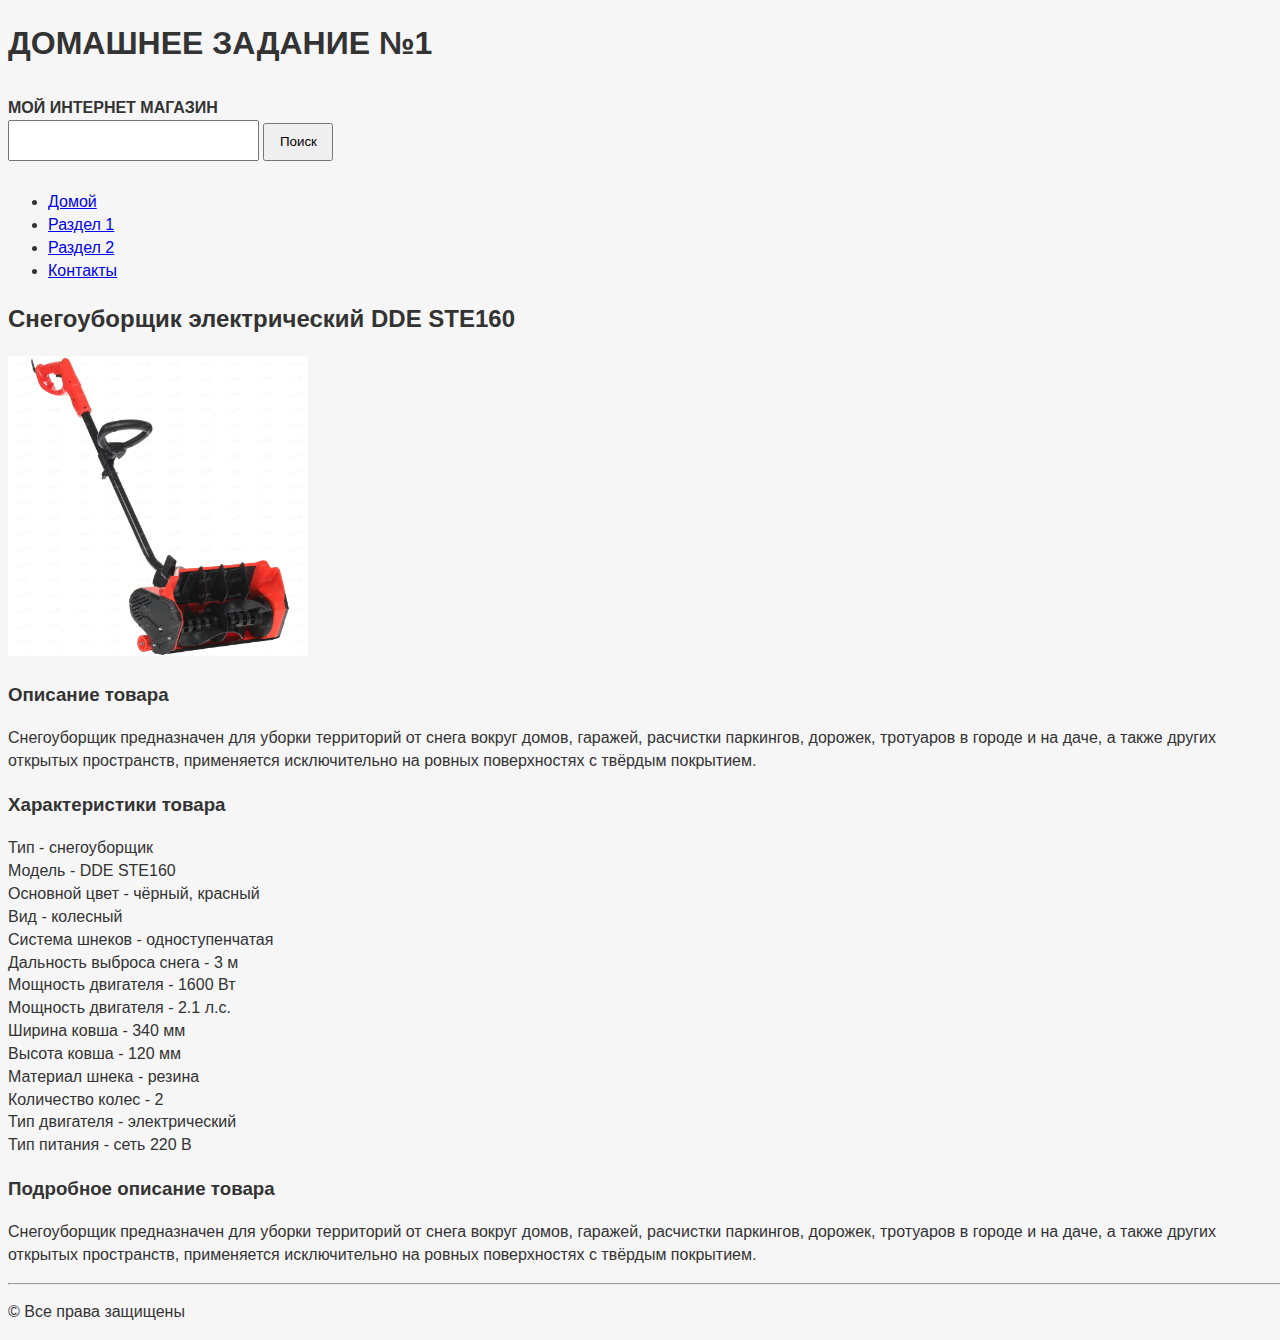
==== index.html @ d9b1b2c3 "Создан файл index.html, style.css, dde_ste_160.jpg" ====
<!DOCTYPE html>
<html lang="ru">
    <meta charset="UTF-8">
    <title>Домашняя работа к уроку №1 "Базовый курс HTML/CSS"</title>
    <link href="css/style.css" rel="stylesheet">
</head>
<body>
<header>
    <h1>ДОМАШНЕЕ ЗАДАНИЕ №1</h1>
    <div id="header_top">
        МОЙ ИНТЕРНЕТ МАГАЗИН&nbsp;
        <form >
            <input type="text" name="text_searsh" id="text_searsh">
            <input type="button" name="button_searsh" value="Поиск"  id="button_searsh">
        </form>
    </div>
    <nav>
        <ul>
            <li><a href="#">Домой</a></li>
            <li><a href="#">Раздел 1</a></li>
            <li><a href="#">Раздел 2</a></li>
            <li><a href="#">Контакты</a></li>
        </ul>
    </nav>
</header>

<main>
    <article>
        <h2>Снегоуборщик электрический DDE STE160</h2>
        <img src="images/dde_ste_160.jpg" alt="Снегоуборщик электрический DDE STE160" id="img_product">
        <h3>Описание товара</h3>
        <p>Снегоуборщик предназначен для уборки территорий от снега вокруг домов, гаражей, расчистки паркингов,
            дорожек, тротуаров в городе и на даче, а также других открытых пространств, применяется исключительно на
            ровных поверхностях с твёрдым покрытием.</p>
        <h3>Характеристики товара</h3>
        <p>Тип - снегоуборщик<br>
            Модель - DDE STE160<br>
            Основной цвет - чёрный, красный<br>
            Вид - колесный<br>
            Система шнеков - одноступенчатая<br>
            Дальность выброса снега - 3 м<br>
            Мощность двигателя - 1600 Вт<br>
            Мощность двигателя - 2.1 л.с.<br>
            Ширина ковша - 340 мм<br>
            Высота ковша - 120 мм<br>
            Материал шнека - резина<br>
            Количество колес - 2<br>
            Тип двигателя - электрический<br>
            Тип питания - сеть 220 В</p>
        <h3>Подробное описание товара</h3>
        <p>Снегоуборщик предназначен для уборки территорий от снега вокруг домов, гаражей, расчистки паркингов,
            дорожек, тротуаров в городе и на даче, а также других открытых пространств, применяется исключительно на
            ровных поверхностях с твёрдым покрытием.</p>
    </article>
</main>


<footer>
<hr>
    <p>&copy;&nbsp;Все права защищены</p>
</footer>

</body>
</html>
---- css/style.css ----
html, body {
    font-family: 'PT Sans','Helvetica','Arial',sans-serif;
    font-size: 16px;
    line-height: 1.42857;
    color: #333;
    background-color: #f6f6f6;
    width: 100%;
    min-height: 100%;
}

#header_top {
    margin: 30px auto;
    font-weight: bold;
}

#text_searsh {
    font-size: 14pt;
    height: 35px;
}

#button_searsh {
    width: 70px;
    height: 38px;
}

#img_product {
    width: 300px;
    height: 300px;
}
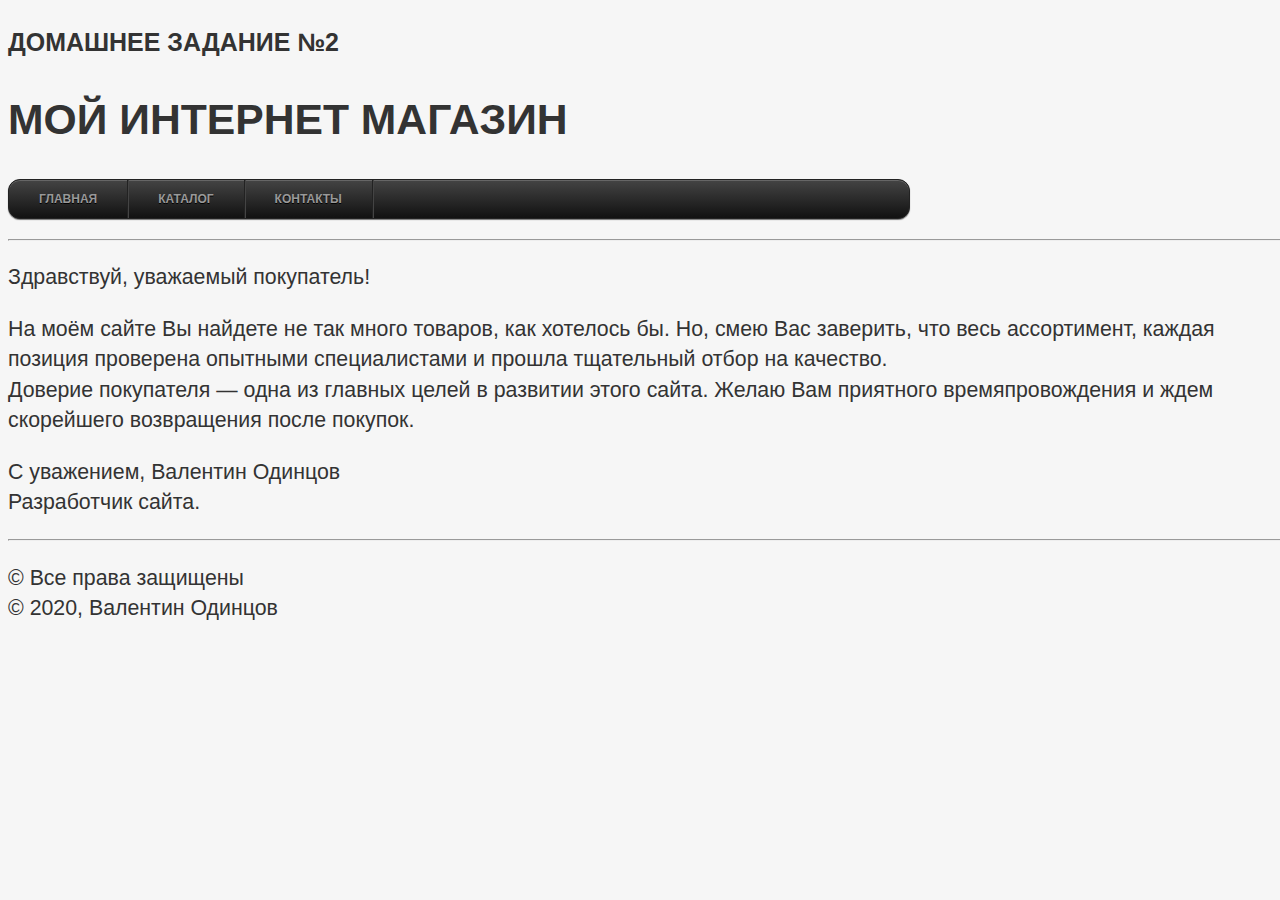
==== commit 763ae8bc: "Домашнее задание выполнено в соответствии с требованиями. Стили в файле nav.css взял из одного из св" ====
--- a/index.html
+++ b/index.html
@@ -1,63 +1,42 @@
 <!DOCTYPE html>
 <html lang="ru">
+<head>
     <meta charset="UTF-8">
-    <title>Домашняя работа к уроку №1 "Базовый курс HTML/CSS"</title>
+    <title>Домашняя работа к уроку №2 "Базовый курс HTML/CSS"</title>
     <link href="css/style.css" rel="stylesheet">
+    <link href="css/nav.css" rel="stylesheet">
 </head>
 <body>
 <header>
-    <h1>ДОМАШНЕЕ ЗАДАНИЕ №1</h1>
-    <div id="header_top">
-        МОЙ ИНТЕРНЕТ МАГАЗИН&nbsp;
-        <form >
-            <input type="text" name="text_searsh" id="text_searsh">
-            <input type="button" name="button_searsh" value="Поиск"  id="button_searsh">
-        </form>
-    </div>
-    <nav>
-        <ul>
-            <li><a href="#">Домой</a></li>
-            <li><a href="#">Раздел 1</a></li>
-            <li><a href="#">Раздел 2</a></li>
-            <li><a href="#">Контакты</a></li>
+    <h3>ДОМАШНЕЕ ЗАДАНИЕ №2</h3>
+    <h1>МОЙ ИНТЕРНЕТ МАГАЗИН</h1>
+    <nav id="menu_global">
+        <ul id="menu">
+            <li><a href="index.html">Главная</a></li>
+            <li><a href="catalog.html">Каталог</a></li>
+            <li><a href="contacts.html">Контакты</a></li>
         </ul>
     </nav>
+    <hr>
 </header>
-
 <main>
-    <article>
-        <h2>Снегоуборщик электрический DDE STE160</h2>
-        <img src="images/dde_ste_160.jpg" alt="Снегоуборщик электрический DDE STE160" id="img_product">
-        <h3>Описание товара</h3>
-        <p>Снегоуборщик предназначен для уборки территорий от снега вокруг домов, гаражей, расчистки паркингов,
-            дорожек, тротуаров в городе и на даче, а также других открытых пространств, применяется исключительно на
-            ровных поверхностях с твёрдым покрытием.</p>
-        <h3>Характеристики товара</h3>
-        <p>Тип - снегоуборщик<br>
-            Модель - DDE STE160<br>
-            Основной цвет - чёрный, красный<br>
-            Вид - колесный<br>
-            Система шнеков - одноступенчатая<br>
-            Дальность выброса снега - 3 м<br>
-            Мощность двигателя - 1600 Вт<br>
-            Мощность двигателя - 2.1 л.с.<br>
-            Ширина ковша - 340 мм<br>
-            Высота ковша - 120 мм<br>
-            Материал шнека - резина<br>
-            Количество колес - 2<br>
-            Тип двигателя - электрический<br>
-            Тип питания - сеть 220 В</p>
-        <h3>Подробное описание товара</h3>
-        <p>Снегоуборщик предназначен для уборки территорий от снега вокруг домов, гаражей, расчистки паркингов,
-            дорожек, тротуаров в городе и на даче, а также других открытых пространств, применяется исключительно на
-            ровных поверхностях с твёрдым покрытием.</p>
-    </article>
+    <div>
+        <p>Здравствуй, уважаемый покупатель!</p>
+        <p>На&nbsp;моём сайте&nbsp;Вы найдете не&nbsp;так много товаров, как хотелось&nbsp;бы. Но, смею Вас заверить,
+            что весь ассортимент, каждая позиция проверена опытными специалистами и&nbsp;прошла тщательный отбор
+            на&nbsp;качество.<br />
+            Доверие покупателя&nbsp;&mdash; одна из&nbsp;главных целей в&nbsp;развитии этого сайта. Желаю Вам приятного
+            времяпровождения и&nbsp;ждем скорейшего возвращения после покупок.</p>
+        <p>С&nbsp;уважением, Валентин Одинцов<br />
+            Разработчик сайта.</p>
+    </div>
+    <hr>
 </main>
 
-
 <footer>
-<hr>
-    <p>&copy;&nbsp;Все права защищены</p>
+    <p>&copy; Все права защищены<br>
+        &copy; 2020, Валентин Одинцов
+    </p>
 </footer>
 
 </body>
--- a/css/style.css
+++ b/css/style.css
@@ -1,8 +1,8 @@
 html, body {
-    font-family: 'PT Sans','Helvetica','Arial',sans-serif;
-    font-size: 16px;
+    font-family: 'PT Sans Serif','Helvetica','Arial',sans-serif;
+    font-size: 16pt;
     line-height: 1.42857;
-    color: #333;
+     color: #333;
     background-color: #f6f6f6;
     width: 100%;
     min-height: 100%;
@@ -13,17 +13,12 @@
     font-weight: bold;
 }
 
-#text_searsh {
-    font-size: 14pt;
-    height: 35px;
+#img_product{
+    width: 200px;
+    height: 200px;
 }
 
-#button_searsh {
-    width: 70px;
-    height: 38px;
+#img_product_cat{
+    width: 400px;
+    height: 400px;
 }
-
-#img_product {
-    width: 300px;
-    height: 300px;
-}--- a/css/nav.css
+++ b/css/nav.css
@@ -0,0 +1,190 @@
+#menu_global{
+    margin-bottom: 20px;
+}
+#menu_global header{
+    text-align:left;
+}
+
+#menu {
+    width: 900px;
+    margin: 0 auto;
+    border: 1px solid #222;
+    background-color: #111;
+    background-image: -moz-linear-gradient(#444, #111);
+    background-image: -webkit-gradient(linear, left top, left bottom, from(#444), to(#111));
+    background-image: -webkit-linear-gradient(#444, #111);
+    background-image: -o-linear-gradient(#444, #111);
+    background-image: -ms-linear-gradient(#444, #111);
+    background-image: linear-gradient(#444, #111);
+    -moz-border-radius: 6px;
+    -webkit-border-radius: 6px;
+    border-radius: 12px;
+    -moz-box-shadow: 0 1px 1px #777, 0 1px 0 #666 inset;
+    -webkit-box-shadow: 0 1px 1px #777, 0 1px 0 #666 inset;
+    box-shadow: 0 1px 1px #777, 0 1px 0 #666 inset;
+    zoom: 1;
+}
+
+#menu:before, #menu:after {
+    content: "";
+    display: table;
+}
+
+#menu:after {
+    clear: both;
+}
+
+#menu, #menu ul {
+    margin: 0;
+    padding: 0;
+    list-style: none;
+}
+
+#menu ul {
+    margin: 20px 0 0 0;
+    opacity: 0;
+    visibility: hidden;
+    position: absolute;
+    top: 38px;
+    left: 0;
+    z-index: 9999;
+    background: #444;
+    background: -moz-linear-gradient(#444, #111);
+    background-image: -webkit-gradient(linear, left top, left bottom, from(#444), to(#111));
+    background: -webkit-linear-gradient(#444, #111);
+    background: -o-linear-gradient(#444, #111);
+    background: -ms-linear-gradient(#444, #111);
+    background: linear-gradient(#444, #111);
+    -moz-box-shadow: 0 -1px rgba(255,255,255,.3);
+    -webkit-box-shadow: 0 -1px 0 rgba(255,255,255,.3);
+    box-shadow: 0 -1px 0 rgba(255,255,255,.3);
+    -moz-border-radius: 3px;
+    -webkit-border-radius: 3px;
+    border-radius: 3px;
+    -webkit-transition: all .2s ease-in-out;
+    -moz-transition: all .2s ease-in-out;
+    -ms-transition: all .2s ease-in-out;
+    -o-transition: all .2s ease-in-out;
+    transition: all .2s ease-in-out;
+}
+
+#menu li {
+    float: left;
+    border-right: 1px solid #222;
+    -moz-box-shadow: 1px 0 0 #444;
+    -webkit-box-shadow: 1px 0 0 #444;
+    box-shadow: 1px 0 0 #444;
+    position: relative;
+}
+
+#menu a {
+    float: left;
+    padding: 12px 30px;
+    color: #999;
+    text-transform: uppercase;
+    font: bold 12px Arial, Helvetica;
+    text-decoration: none;
+    text-shadow: 0 1px 0 #000;
+}
+
+#menu li:hover > a {
+    color: #fafafa;
+}
+
+#menu li:hover > ul {
+    opacity: 1;
+    visibility: visible;
+    margin: 0;
+}
+
+#menu ul ul {
+    top: 0;
+    left: 150px;
+    margin: 0 0 0 20px;
+    -moz-box-shadow: -1px 0 0 rgba(255,255,255,.3);
+    -webkit-box-shadow: -1px 0 0 rgba(255,255,255,.3);
+    box-shadow: -1px 0 0 rgba(255,255,255,.3);
+}
+
+#menu ul li {
+    float: none;
+    display: block;
+    border: 0;
+    _line-height: 0; /*Только для IE6*/
+    -moz-box-shadow: 0 1px 0 #111, 0 2px 0 #666;
+    -webkit-box-shadow: 0 1px 0 #111, 0 2px 0 #666;
+    box-shadow: 0 1px 0 #111, 0 2px 0 #666;
+}
+
+#menu ul li:last-child {
+    -moz-box-shadow: none;
+    -webkit-box-shadow: none;
+    box-shadow: none;
+}
+
+#menu ul a {
+    padding: 10px;
+    width: 130px;
+    display: block;
+    white-space: nowrap;
+    float: none;
+    text-transform: none;
+}
+
+#menu ul span {
+    padding: 10px;
+    width: 130px;
+    display: block;
+    white-space: nowrap;
+    float: none;
+    text-transform: none;
+}
+
+#menu ul a:hover {
+    background-color: #0186ba;
+    background-image: -moz-linear-gradient(#04acec,  #0186ba);
+    background-image: -webkit-gradient(linear, left top, left bottom, from(#04acec), to(#0186ba));
+    background-image: -webkit-linear-gradient(#04acec, #0186ba);
+    background-image: -o-linear-gradient(#04acec, #0186ba);
+    background-image: -ms-linear-gradient(#04acec, #0186ba);
+    background-image: linear-gradient(#04acec, #0186ba);
+}
+
+#menu ul li:first-child > a {
+    -moz-border-radius: 3px 3px 0 0;
+    -webkit-border-radius: 3px 3px 0 0;
+    border-radius: 3px 3px 0 0;
+}
+
+#menu ul li:first-child > a:after {
+    content: '';
+    position: absolute;
+    left: 40px;
+    top: -6px;
+    border-left: 6px solid transparent;
+    border-right: 6px solid transparent;
+    border-bottom: 6px solid #444;
+}
+
+#menu ul ul li:first-child a:after {
+    left: -6px;
+    top: 50%;
+    margin-top: -6px;
+    border-left: 0;
+    border-bottom: 6px solid transparent;
+    border-top: 6px solid transparent;
+    border-right: 6px solid #3b3b3b;
+}
+
+#menu ul li:first-child a:hover:after {
+    border-bottom-color: #04acec;
+}
+#menu ul ul li:first-child a:hover:after {
+    border-right-color: #0299d3;
+    border-bottom-color: transparent;
+}
+#menu ul li:last-child > a {
+    -moz-border-radius: 0 0 3px 3px;
+    -webkit-border-radius: 0 0 3px 3px;
+    border-radius: 0 0 3px 3px;
+}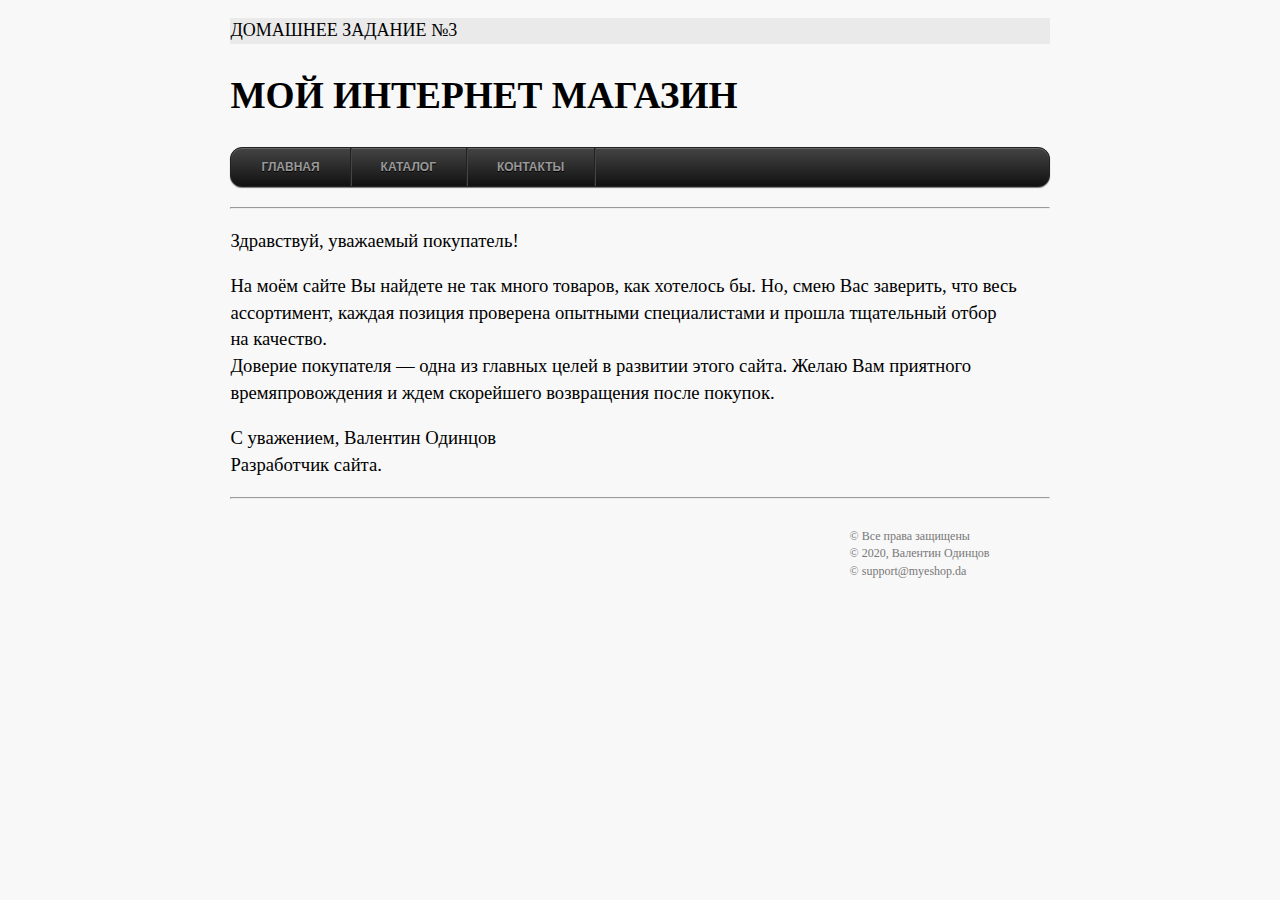
==== commit aec7210d: "Домашнее задание выполнено в соответствии с максимальными требованиями." ====
--- a/index.html
+++ b/index.html
@@ -2,13 +2,13 @@
 <html lang="ru">
 <head>
     <meta charset="UTF-8">
-    <title>Домашняя работа к уроку №2 "Базовый курс HTML/CSS"</title>
+    <title>Домашняя работа к уроку №3 "Базовый курс HTML/CSS"</title>
     <link href="css/style.css" rel="stylesheet">
     <link href="css/nav.css" rel="stylesheet">
 </head>
 <body>
 <header>
-    <h3>ДОМАШНЕЕ ЗАДАНИЕ №2</h3>
+    <h3>ДОМАШНЕЕ ЗАДАНИЕ №3</h3>
     <h1>МОЙ ИНТЕРНЕТ МАГАЗИН</h1>
     <nav id="menu_global">
         <ul id="menu">
@@ -33,10 +33,10 @@
     <hr>
 </main>
 
-<footer>
-    <p>&copy; Все права защищены<br>
-        &copy; 2020, Валентин Одинцов
-    </p>
+<footer id="page_footer">
+    <section>&copy; Все права защищены</section>
+    <section>&copy; 2020, Валентин Одинцов</section>
+    <section>&copy; <a href="mailto:support@myeshop.da">support@myeshop.da</a></section>
 </footer>
 
 </body>
--- a/css/style.css
+++ b/css/style.css
@@ -1,11 +1,56 @@
 html, body {
-    font-family: 'PT Sans Serif','Helvetica','Arial',sans-serif;
-    font-size: 16pt;
+    font-family: 'Times New Roman', Georgia;
+    font-size: 14pt;
     line-height: 1.42857;
-     color: #333;
-    background-color: #f6f6f6;
-    width: 100%;
-    min-height: 100%;
+    background-color: #f8f8f8;
+    margin-left: 10%;
+    margin-right: 10%;
+}
+
+h3 {
+    color: black;
+    font-size: 18px;
+    font-weight: 400;
+    background-color: #eaeaea;
+}
+
+p[class="briefdescription"] {
+    color: #707070;
+    font-size: 14px;
+    font-style: italic;
+    line-height: 16px;
+}
+
+p[class="description"] {
+    color: #484343;
+    font-size: 16px;
+    font-weight: 400;
+    line-height: 24px;
+    text-align: left;
+}
+
+input[class="contact"] {
+    color: #484343;
+    font-family: 'Times New Roman', Georgia;
+    font-size: medium;
+    width: 300px;
+    height: 20px;
+    margin-bottom: 5px;
+}
+
+textarea[class="contextarea"] {
+    color: #484343;
+    font-family: 'Times New Roman', Georgia;
+    font-size: medium;
+    width: 300px;
+    height: 50px;
+    margin-bottom: 5px;
+}
+
+ul {
+    list-style-image: url('../images/knewstuff.png');
+    color: #777777;
+    font-size: 14px;
 }
 
 #header_top {
@@ -13,12 +58,30 @@
     font-weight: bold;
 }
 
-#img_product{
+img {
     width: 200px;
     height: 200px;
 }
 
-#img_product_cat{
+img[class="img_product_cat"]{
     width: 400px;
     height: 400px;
+    border: 2px solid #F4A460;
+    border-radius: 20px 0 20px 0;
 }
+
+/* Подвал документа */
+#page_footer {
+    margin-top: 20px;
+    margin-bottom: 20px;
+    width: 200px;
+    float: right;
+    color: #777;
+    font-size: 9pt;
+}
+#page_footer a:link, #page_footer a:visited, #page_footer a:visited,
+#page_footer a:active, #page_footer a:hover {
+    font-size: 9pt;
+    color: #777;
+    text-decoration: none;
+}--- a/css/nav.css
+++ b/css/nav.css
@@ -6,7 +6,6 @@
 }
 
 #menu {
-    width: 900px;
     margin: 0 auto;
     border: 1px solid #222;
     background-color: #111;
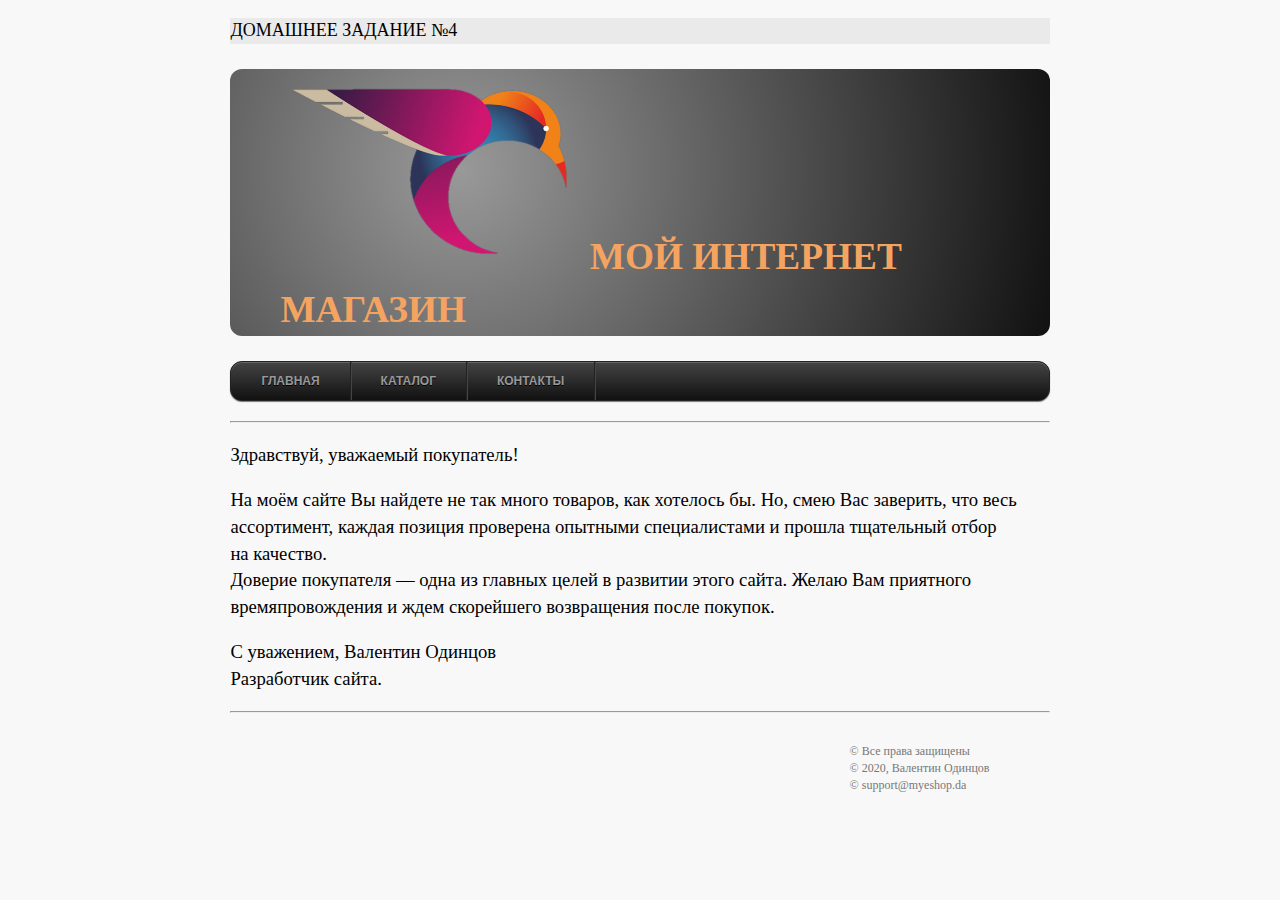
==== commit 14789e2b: "1. Товары разделены. Каждый в отдельном файле. 2. Добавлен файл с таблицей и файл стилей. 4. Добавле" ====
--- a/index.html
+++ b/index.html
@@ -8,12 +8,23 @@
 </head>
 <body>
 <header>
-    <h3>ДОМАШНЕЕ ЗАДАНИЕ №3</h3>
-    <h1>МОЙ ИНТЕРНЕТ МАГАЗИН</h1>
+    <h3>ДОМАШНЕЕ ЗАДАНИЕ №4</h3>
+    <div class="header_logo">
+        <h1>
+            <img src="images/logo.png" alt="logo" style="width: 300px;" onclick="location.href = 'index.html';">
+            МОЙ ИНТЕРНЕТ МАГАЗИН
+        </h1>
+    </div>
     <nav id="menu_global">
         <ul id="menu">
             <li><a href="index.html">Главная</a></li>
-            <li><a href="catalog.html">Каталог</a></li>
+            <li><a href="">Каталог</a>
+                <ul>
+                    <li><a href="snowblower.html">Снегоуборщик</a></li>
+                    <li><a href="shredder.html">Измельчитель</a></li>
+                    <li><a href="table.html">Таблица</a></li>
+                </ul>
+            </li>
             <li><a href="contacts.html">Контакты</a></li>
         </ul>
     </nav>
--- a/css/style.css
+++ b/css/style.css
@@ -5,6 +5,18 @@
     background-color: #f8f8f8;
     margin-left: 10%;
     margin-right: 10%;
+}
+
+#header_top {
+    margin: 30px auto;
+    font-weight: bold;
+}
+
+.header_logo {
+    background: radial-gradient(circle farthest-corner at 230px 100px, #999999, #111111);
+    border-radius: 12px;
+    color: #F4A460;
+    padding-left: 50px;
 }
 
 h3 {
@@ -29,6 +41,14 @@
     text-align: left;
 }
 
+p[class="briefdescription"]:first-letter, p[class="description"]:first-letter {
+    font-family: "Broadway";
+    font-size: 30px;
+    color: #F4A460;
+}
+
+
+/* Контакты */
 input[class="contact"] {
     color: #484343;
     font-family: 'Times New Roman', Georgia;
@@ -36,6 +56,16 @@
     width: 300px;
     height: 20px;
     margin-bottom: 5px;
+}
+
+input[type="email"]:focus {
+    background-color: #F4A460;
+    color: #999999;
+    text-transform: lowercase;
+}
+
+input[type="text"] {
+    text-transform: capitalize;
 }
 
 textarea[class="contextarea"] {
@@ -47,15 +77,18 @@
     margin-bottom: 5px;
 }
 
-ul {
+
+
+
+ul, table {
     list-style-image: url('../images/knewstuff.png');
     color: #777777;
     font-size: 14px;
 }
 
-#header_top {
-    margin: 30px auto;
-    font-weight: bold;
+.td_to_right {
+    width: 200px;
+    text-align: right;
 }
 
 img {
@@ -63,12 +96,35 @@
     height: 200px;
 }
 
+
+/* Каталог продуктов */
 img[class="img_product_cat"]{
     width: 400px;
     height: 400px;
     border: 2px solid #F4A460;
     border-radius: 20px 0 20px 0;
 }
+
+img[class="img_product_cat"]:hover{
+    border: 2px solid #f8f8f8;
+}
+
+.container {
+    /*width: 960px;*/
+    margin: 20px auto 0 auto;
+    background: #999999;
+    overflow: hidden;
+}
+
+.productUnit {
+    width: 30%;
+    float: left;
+    margin-right: 5%;
+    height: 200px;
+    background: #F4A460;
+    margin-top: 20px;
+}
+
 
 /* Подвал документа */
 #page_footer {
--- a/css/nav.css
+++ b/css/nav.css
@@ -1,7 +1,7 @@
 #menu_global{
     margin-bottom: 20px;
 }
-#menu_global header{
+#menu_global, header{
     text-align:left;
 }
 
@@ -87,7 +87,7 @@
 }
 
 #menu li:hover > a {
-    color: #fafafa;
+    color: #F4A460;
 }
 
 #menu li:hover > ul {
@@ -109,7 +109,6 @@
     float: none;
     display: block;
     border: 0;
-    _line-height: 0; /*Только для IE6*/
     -moz-box-shadow: 0 1px 0 #111, 0 2px 0 #666;
     -webkit-box-shadow: 0 1px 0 #111, 0 2px 0 #666;
     box-shadow: 0 1px 0 #111, 0 2px 0 #666;
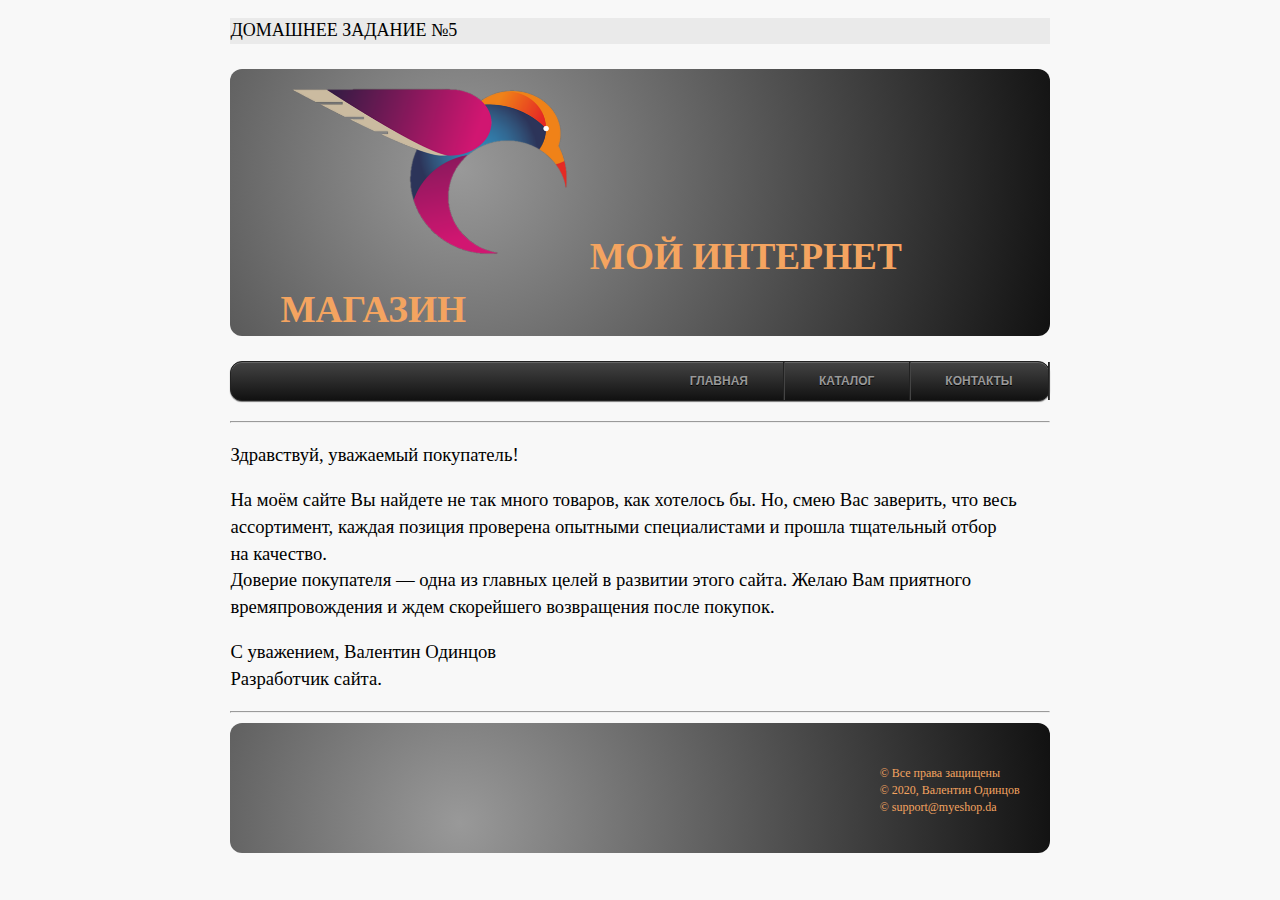
==== commit 1a6bb6dc: "Задание выполнено в полном объёме. Пункт 9 выполнил только на странице table.html. Не смог подобрать" ====
--- a/index.html
+++ b/index.html
@@ -8,7 +8,7 @@
 </head>
 <body>
 <header>
-    <h3>ДОМАШНЕЕ ЗАДАНИЕ №4</h3>
+    <h3>ДОМАШНЕЕ ЗАДАНИЕ №5</h3>
     <div class="header_logo">
         <h1>
             <img src="images/logo.png" alt="logo" style="width: 300px;" onclick="location.href = 'index.html';">
@@ -17,15 +17,15 @@
     </div>
     <nav id="menu_global">
         <ul id="menu">
-            <li><a href="index.html">Главная</a></li>
-            <li><a href="">Каталог</a>
+            <li><a href="contacts.html">Контакты</a></li>
+            <li><a href="catalog.html">Каталог</a>
                 <ul>
                     <li><a href="snowblower.html">Снегоуборщик</a></li>
                     <li><a href="shredder.html">Измельчитель</a></li>
                     <li><a href="table.html">Таблица</a></li>
                 </ul>
             </li>
-            <li><a href="contacts.html">Контакты</a></li>
+            <li><a href="index.html">Главная</a></li>
         </ul>
     </nav>
     <hr>
@@ -45,9 +45,9 @@
 </main>
 
 <footer id="page_footer">
-    <section>&copy; Все права защищены</section>
-    <section>&copy; 2020, Валентин Одинцов</section>
-    <section>&copy; <a href="mailto:support@myeshop.da">support@myeshop.da</a></section>
+    <p>&copy; Все права защищены<br>
+    &copy; 2020, Валентин Одинцов<br>
+    &copy; <a href="mailto:support@myeshop.da">support@myeshop.da</a></p>
 </footer>
 
 </body>
--- a/css/style.css
+++ b/css/style.css
@@ -17,6 +17,7 @@
     border-radius: 12px;
     color: #F4A460;
     padding-left: 50px;
+    height: auto;
 }
 
 h3 {
@@ -109,8 +110,8 @@
     border: 2px solid #f8f8f8;
 }
 
+
 .container {
-    /*width: 960px;*/
     margin: 20px auto 0 auto;
     background: #999999;
     overflow: hidden;
@@ -125,19 +126,80 @@
     margin-top: 20px;
 }
 
+/* Контейнер с описанием товара */
+.productContainer {
+    margin-bottom: 20px;
+}
+
+.productContBrief {
+    width: 60%; float: right;
+}
+
+/* Контейнер каталога */
+.catalogProductsContainer {
+    display: inline-flex;
+}
+
+.catalogProductItem {
+    width: 30%;
+    float: left;
+    margin-right: 5%;
+    margin-top: 20px;
+    margin-bottom: 20px;
+}
+
+.catalogProductItem:nth-child {
+    margin-top: 20px;
+}
+
+.catalogProductItem:nth-child(4n) {
+    margin-right: 0;
+}
+
+.catalogImg {
+    display: block;
+}
+
+
+/* Кнопка Купить */
+.button_buy {
+    float: right;
+    padding: 15px 25px;
+    text-decoration: none;
+    border-radius: 12px;
+    color: #999999;
+    font-weight: bold;
+    background: radial-gradient(circle farthest-corner at 3px 25px, #999999, #111111);
+}
+
+.button_buy:hover {
+    color: #F4A460;
+    background: radial-gradient(circle farthest-corner at 18px 25px, #999999, #111111);
+}
+
+.button_buy:active {
+    color: #F4A460;
+    background: radial-gradient(circle farthest-corner at 18px 25px, #04ACEC, #0186BA);
+
+}
+
 
 /* Подвал документа */
 #page_footer {
-    margin-top: 20px;
-    margin-bottom: 20px;
-    width: 200px;
-    float: right;
-    color: #777;
+    background: radial-gradient(circle farthest-corner at 230px 100px, #999999, #111111);
+    border-radius: 12px;
+    padding-top: 30px;
+    height: 100px;
+    color: #F4A460;
     font-size: 9pt;
 }
 #page_footer a:link, #page_footer a:visited, #page_footer a:visited,
 #page_footer a:active, #page_footer a:hover {
     font-size: 9pt;
-    color: #777;
+    color: #F4A460;
     text-decoration: none;
+}
+#page_footer p{
+    float: right;
+    padding-right: 30px;
 }--- a/css/nav.css
+++ b/css/nav.css
@@ -2,7 +2,7 @@
     margin-bottom: 20px;
 }
 #menu_global, header{
-    text-align:left;
+    text-align: left;
 }
 
 #menu {
@@ -68,7 +68,8 @@
 }
 
 #menu li {
-    float: left;
+    float: right;
+    padding: 0 5px;
     border-right: 1px solid #222;
     -moz-box-shadow: 1px 0 0 #444;
     -webkit-box-shadow: 1px 0 0 #444;
